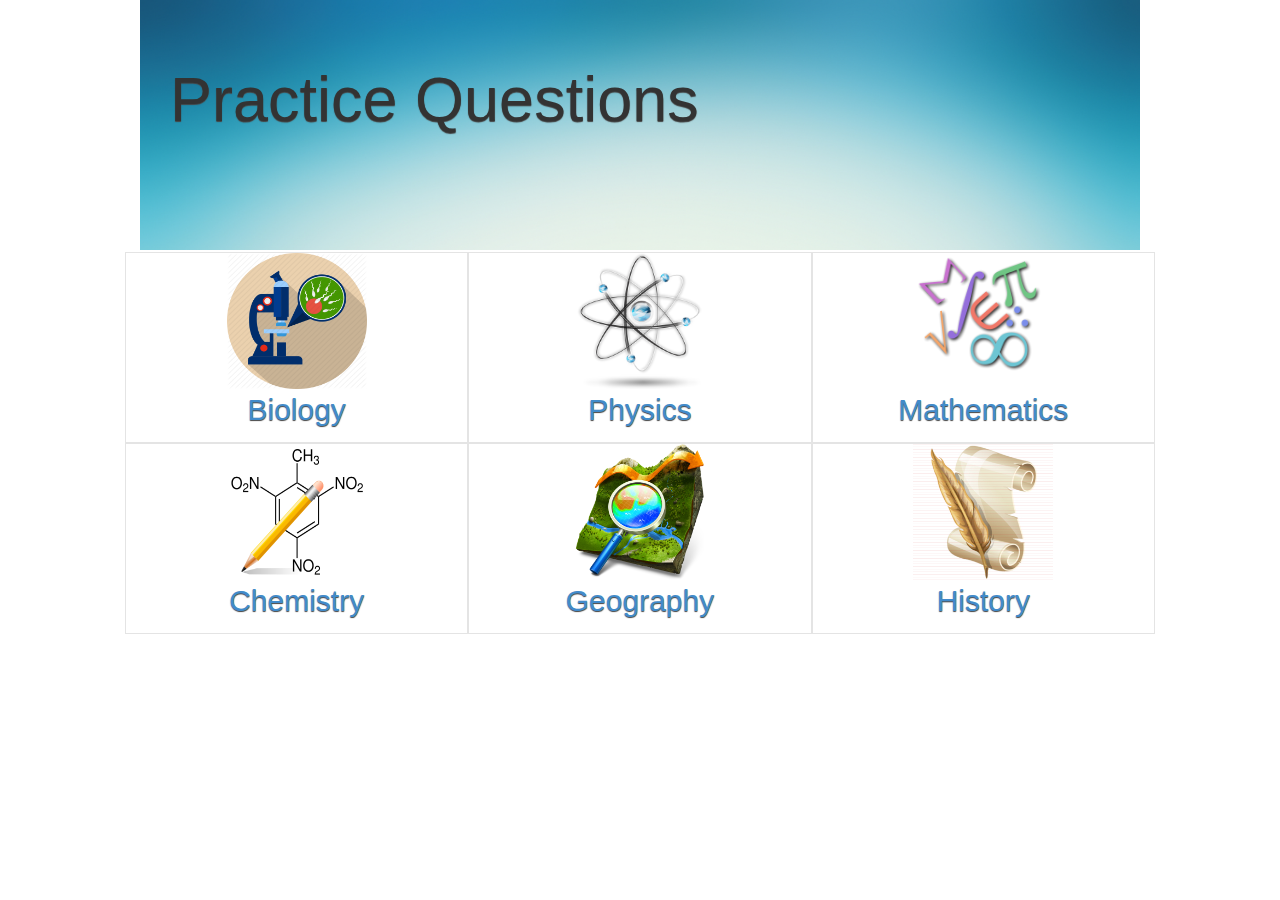
==== Desktop/deskTop2/esQuiz/index.html @ 33c951e7 "updfrmmac" ====
<!DOCTYPE html>
<html ng-app="quizApp">
<head>
	<title>Practice Questions</title>
	<link rel="stylesheet" href="css/bootstrap.min.css">
	<link rel="stylesheet" href="css/style.css">
	<script src="scripts/angular.min.js"></script>
	<script src="scripts/angular-ui/angular-ui-router.js"></script>
    <script src="scripts/angular-route.min.js"></script>
    <script src="scripts/angular-resource.min.js"></script>
    <script src="scripts/angular-ui/ui-bootstrap-tpls.min.js"></script>
    <script src="js/app.js"></script>
    <script src="js/helperService.js"></script>
    <script src="js/quizCtrl.js"></script>
    <script src="js/createCtrl.js"></script>
    <script src="js/bioCtrl.js"></script>
</head>
<body ng-controller="quizCtrl">
   <div class="">
      <div class="main">
      	<div ui-view></div>
      </div>
	
   </div>       
</body>
</html>
---- Desktop/deskTop2/esQuiz/css/style.css ----
﻿body {
    font-family: 'Segoe UI', sans-serif;
    margin:auto;
    max-width:95%;
    width:1000px;
}



#wrapper {
    border: 1px #e4e4e4 solid;
}

.bg{
    background-image: url("images/bg.jpg");
    background-color: #cccccc;
    position: fixed;
    width: 100%;
    height: 250px; /*same height as jumbotron */
    top:0;
    left:0;
    z-index: -1;
}
.jumbotron {
  height: 250px;
  background-image:url('images/background.png');
  text-shadow: #444 0 1px 1px;
  background-size: cover;
  margin-bottom: 2px;
  
  /*background:transparent;*/
}


*{
    border-radius:0px !important;
}

h1{
    font-size:26px;
    font-weight:normal;
}
h2{
    font-size:20px;
    font-weight:normal;
}

hr{
    border:none;
    border-top:1px solid #ccc;
    background:none;
    margin-bottom:2px;
}
p {
   font-size:30px; 
    text-shadow: #444 0 1px 1px;
}
.header-right{
    padding-top:12px;
    text-align:right;
}

.center{
    text-align:center;
}
.right{
    text-align:right;
}

.question{
    background-color:#eee;
    color:#151569;
    min-height:300px;
    padding:6px;
    text-align:center;
}
.question h2{
    font-size:26px;
    font-weight:normal;
}

#quiz .options {
    margin: auto;
    max-width: 800px;
    text-align: left;
}
#quiz .options > div{
    display:inline-block;
}
    #quiz .options > div > label {
        background-color: #d0def6;
        color: #224;
        cursor: pointer;
        display: block;
        font-family: 'Segoe UI', Calibri, Arial;
        font-weight:600;
        margin: 5px;
        text-align: left;
        font-size: 20px;
        margin: 10px;
        min-width: 350px;
        padding: 10px 15px;
        vertical-align: middle;
    }

    #quiz .options input[type=checkbox] {
        background-color:#eee;
        border:1px solid #ccc;
        height:22px;
        width:22px;
    }

    .quizNav {
        margin:auto;
        text-align:center;
    }
    .quizNav ul{
        margin:0;
    }


    .quizNav ul li{
        display:inline-block;
        list-style-type:none;
    }
    
div.review{
    text-align:center;
}
div.review > div {
    cursor:pointer;
    display:inline-block;
    margin:2px;
    width: 25%;
}

.answered {
    background-color:#ccffcc;
    border:1px solid #aaeeaa;
    padding:12px;
}

.not-answered {
    background-color:#ffcccc;
    border:1px solid #eeaaaa;
    padding:12px;
}

.result{

}

.result-question{
    background-color:#eee;
    margin:4px;
    padding:6px;
}
.result-question h3 {
    font-size:18px;
    font-weight:normal;
}
#quiz .result-options {
    margin: auto;
    max-width: 800px;
    text-align: left;
}
#quiz .result-options > div{
    display:inline-block;
}
    #quiz .result-options > div > label {
        background-color: #ccd2dc;
        color: #224;
        cursor: pointer;
        display: block;
        font-family: 'Segoe UI', Calibri, Arial;
        font-weight:normal;
        margin: 5px;
        text-align: left;
        font-size: 16px;
        margin: 6px;
        min-width: 300px;
        padding: 6px 12px;
        vertical-align: middle;
    }

    #quiz .result-options input[type=checkbox] {
        background-color:#eee;
        border:1px solid #ccc;
        height:16px;
        width:16px;
    }

    .result-correct{
        background-color: #62f462;
    }
    
    .result-incorrect{
        /*background-color: #f79b60;*/
    }

    
/* Create Quiz Styles */
.create-quiz .question {
    text-align:left;
}
.create-quiz input[type=text]{
    border:1px solid #ddd;
    width:95%;
}
.create-quiz .tb-quiz-name{
    background-color:#ccffcc;
    text-align:center;
}

.create-quiz .tb-desc{
    background-color:#fff;
}

.create-quiz .options > div{
    margin-left:20px;
}
.create-quiz .options input[type=checkbox]{
    border: 1px solid #262626;
    display: inline-block;
    height:20px;
    margin-top:10px;
    margin-bottom:0;
    padding:0;
    width:20px;
    -webkit-appearance:checkbox;    
}
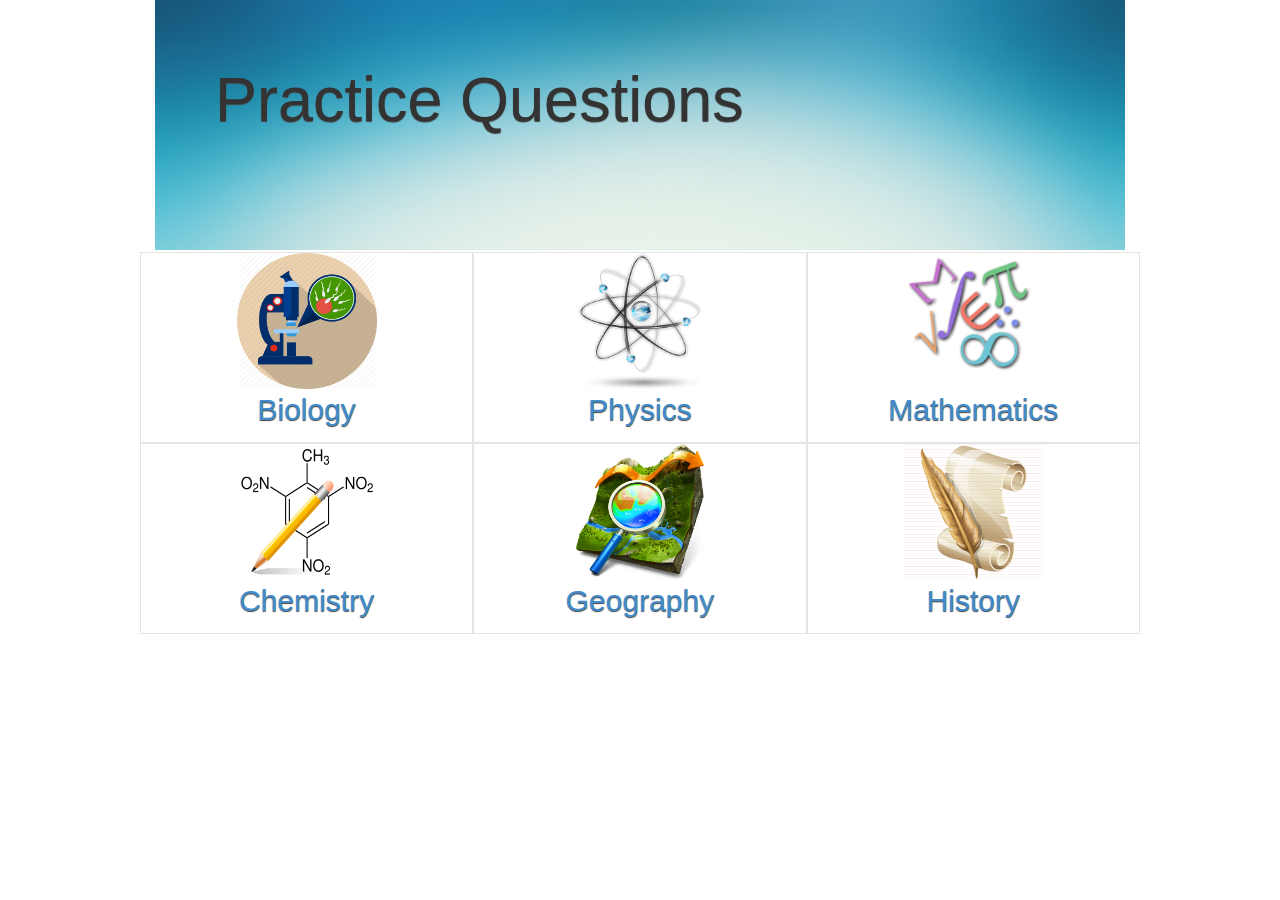
==== commit bdf8959b: "newD" ====
--- a/Desktop/deskTop2/esQuiz/index.html
+++ b/Desktop/deskTop2/esQuiz/index.html
@@ -16,7 +16,7 @@
     <script src="js/bioCtrl.js"></script>
 </head>
 <body ng-controller="quizCtrl">
-   <div class="">
+   <div class="container">
       <div class="main">
       	<div ui-view></div>
       </div>
--- a/Desktop/deskTop2/esQuiz/css/style.css
+++ b/Desktop/deskTop2/esQuiz/css/style.css
@@ -40,21 +40,96 @@
     font-size:26px;
     font-weight:normal;
 }
+h3{
+    font-size:36px;
+    font-weight:600;
+    color: white;
+}
+h4{
+    font-size:30px;
+    font-family: "Myriad Pro", sans-serif;
+    font-weight: 600;
+    
+    
+}
+
+.hborder{
+    text-shadow: -1px 0 black, 0 2px black, 2px 0 black, 0 -1px black;
+
+}
+.white-gradient {
+    position: relative;
+    }
+ .white-gradient:after {
+            content: '';
+            display: block;
+            position: absolute;
+            top: 0;
+            left: 0;
+            height: 100%;
+            width: 100%;
+            filter: progid:DXImageTransform.Microsoft.gradient( startColorstr='#ffffff', endColorstr='#00ffffff',GradientType=0 );
+            background: -webkit-gradient(linear, left top, left bottom, color-stop(0%, rgba(255,255,255,1)), color-stop(100%, rgba(255,255,255,0)));
+            background: -webkit-linear-gradient(top, rgba(255,255,255,1) 0%,rgba(255,255,255,0) 100%);
+            background:    -moz-linear-gradient(top, rgba(255,255,255,1) 0%, rgba(255,255,255,0) 100%);
+            background:     -ms-linear-gradient(top, rgba(255,255,255,1) 0%, rgba(255,255,255,0) 100%);
+            background:      -o-linear-gradient(top, rgba(255,255,255,1) 0%, rgba(255,255,255,0) 100%);
+            background:         linear-gradient(top, rgba(255,255,255,1) 0%, rgba(255,255,255,0) 100%);
+}
 h2{
-    font-size:20px;
-    font-weight:normal;
+    font-size:34px;
+    font-family: "Myriad Pro", sans-serif;
+    font-weight: normal;
+    
 }
 
 hr{
     border:none;
-    border-top:1px solid #ccc;
+    border-top:2px solid #ccc;
     background:none;
-    margin-bottom:2px;
-}
+    margin:10px 20px 2px 2px;
+    width: 100%;
+}
+
 p {
    font-size:30px; 
     text-shadow: #444 0 1px 1px;
 }
+/* SQUARED ONE */
+.bgtr{
+    background: rgba(242,246,248,1);
+    background: -moz-linear-gradient(left, rgba(242,246,248,1) 0%, rgba(181,198,208,1) 51%, rgba(216,225,231,1) 63%, rgba(224,239,249,1) 100%);
+    background: -webkit-gradient(left top, right top, color-stop(0%, rgba(242,246,248,1)), color-stop(51%, rgba(181,198,208,1)), color-stop(63%, rgba(216,225,231,1)), color-stop(100%, rgba(224,239,249,1)));
+    background: -webkit-linear-gradient(left, rgba(242,246,248,1) 0%, rgba(181,198,208,1) 51%, rgba(216,225,231,1) 63%, rgba(224,239,249,1) 100%);
+    background: -o-linear-gradient(left, rgba(242,246,248,1) 0%, rgba(181,198,208,1) 51%, rgba(216,225,231,1) 63%, rgba(224,239,249,1) 100%);
+    background: -ms-linear-gradient(left, rgba(242,246,248,1) 0%, rgba(181,198,208,1) 51%, rgba(216,225,231,1) 63%, rgba(224,239,249,1) 100%);
+    background: linear-gradient(to right, rgba(242,246,248,1) 0%, rgba(181,198,208,1) 51%, rgba(216,225,231,1) 63%, rgba(224,239,249,1) 100%);
+    filter: progid:DXImageTransform.Microsoft.gradient( startColorstr='#f2f6f8', endColorstr='#e0eff9', GradientType=1 );
+ 
+    
+    border: 2px solid;
+    padding: 10px;
+    border-radius: 20px;
+    
+}
+.bgg{
+    border: 2px solid;
+    padding: 10px;
+    background: #dddddd;
+    border-bottom-left-radius: 2em;
+}
+
+.btn-circle {
+  width: 30px;
+  height: 30px;
+  text-align: center;
+  padding: 6px 0;
+  font-size: 12px;
+  line-height: 1.42;
+  border-radius: 15px;
+}
+/*end of square one*/
+
 .header-right{
     padding-top:12px;
     text-align:right;
@@ -68,15 +143,16 @@
 }
 
 .question{
-    background-color:#eee;
+    
     color:#151569;
     min-height:300px;
     padding:6px;
     text-align:center;
 }
 .question h2{
-    font-size:26px;
+    font-size:22px;
     font-weight:normal;
+
 }
 
 #quiz .options {
@@ -88,19 +164,27 @@
     display:inline-block;
 }
     #quiz .options > div > label {
-        background-color: #d0def6;
+        background-color: #e7a61a;
         color: #224;
         cursor: pointer;
         display: block;
-        font-family: 'Segoe UI', Calibri, Arial;
-        font-weight:600;
+        font-family:  Arial;
+        font-weight:normal;
         margin: 5px;
         text-align: left;
-        font-size: 20px;
+        font-size: 18px;
         margin: 10px;
         min-width: 350px;
         padding: 10px 15px;
         vertical-align: middle;
+       
+
+       border:1px solid #666666;
+  border-radius: 15px;
+-moz-border-radius :15px;
+  -webkit-border-radius: 15px;
+  padding: 5px;
+    
     }
 
     #quiz .options input[type=checkbox] {
@@ -111,7 +195,7 @@
     }
 
     .quizNav {
-        margin:auto;
+        margin:20px 2px 2px 2px;;
         text-align:center;
     }
     .quizNav ul{
